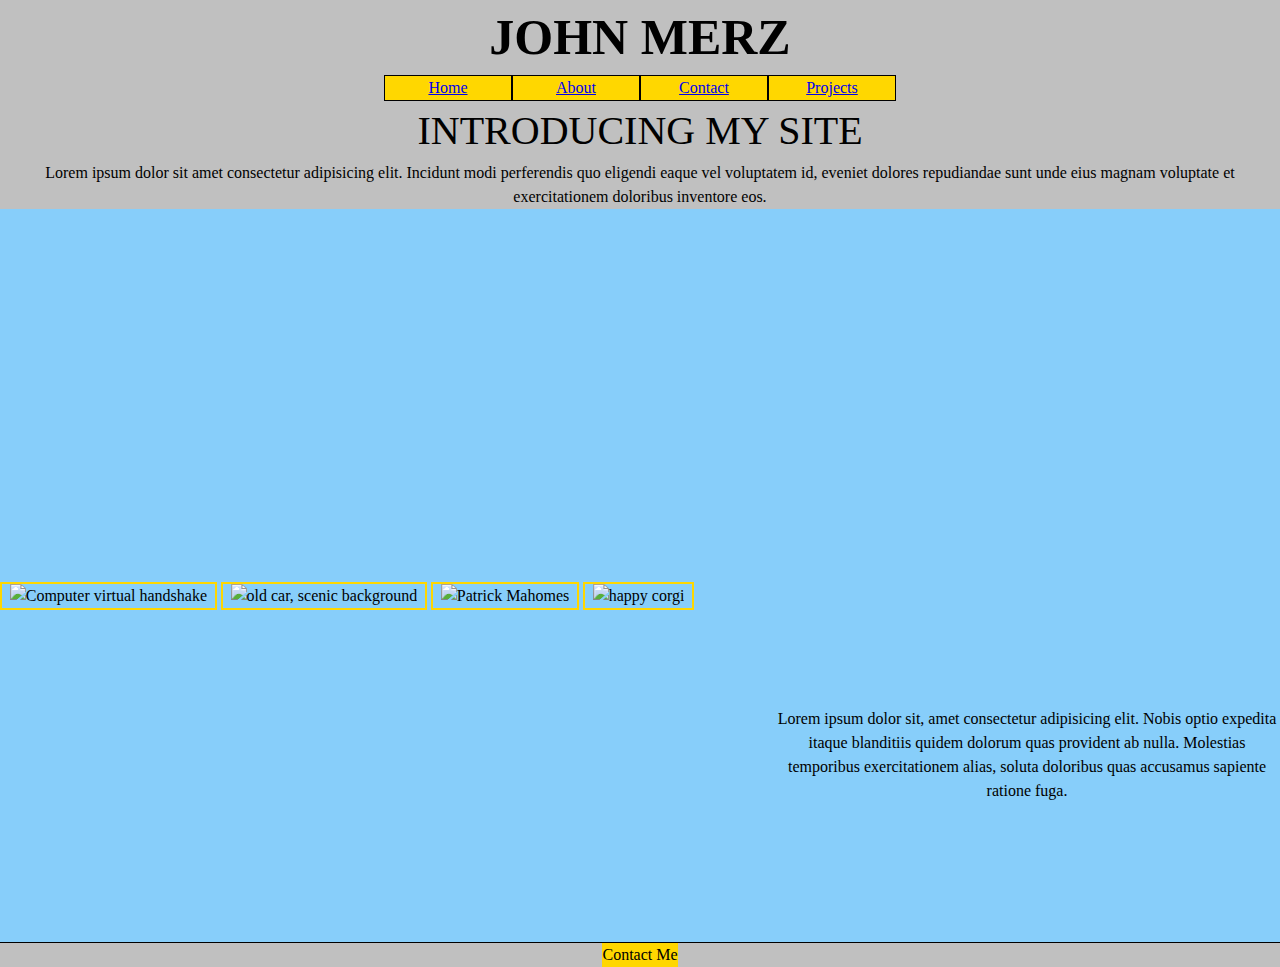
==== index.html @ 3129fda5 "home page done" ====
<!DOCTYPE html>
<html lang="en">
  <head>
    <!-- CSS index sheet link -->
    <link rel="stylesheet" href="/style/index.css" />
    <meta charset="UTF-8" />
    <meta name="viewport" content="width=device-width, initial-scale=1.0" />
    <title>Profile: John Merz</title>
  </head>
  <body>
    <header id="top">
      <h1>John Merz</h1>
      <nav>
        <a href="/index.html">Home</a>
        <a href="/about.html">About</a>
        <a href="/contact.html">Contact</a>
        <a href="/projects.html">Projects</a>
      </nav>
      <h2>Introducing my site</h2>
      <p>
        Lorem ipsum dolor sit amet consectetur adipisicing elit. Incidunt modi
        perferendis quo eligendi eaque vel voluptatem id, eveniet dolores
        repudiandae sunt unde eius magnam voluptate et exercitationem doloribus
        inventore eos.
      </p>
    </header>
    <!-- <-big background image to be inserted via css in below div -->
    <div class="big-img"></div>
    <section class="projects-container">
      <div class="projects-imgs">
        <!-- computer handshake -->
        <img
          src="https://cdn.pixabay.com/photo/2019/06/06/16/02/technology-4256272_960_720.jpg"
          alt="Computer virtual handshake"
        />
        <!-- old car -->
        <img
          src="https://cdn.pixabay.com/photo/2016/02/13/13/11/oldtimer-1197800_960_720.jpg"
          alt="old car, scenic background"
        />
        <!-- Mahomes -->
        <img
          src="https://cdn.pixabay.com/photo/2021/02/18/15/02/football-6027472_960_720.png"
          alt="Patrick Mahomes"
        />
        <!-- dog -->
        <img
          src="https://cdn.pixabay.com/photo/2019/08/19/07/45/dog-4415649_960_720.jpg"
          alt="happy corgi"
        />
      </div>
      <div class="projects-caption">
        <p>
          Lorem ipsum dolor sit, amet consectetur adipisicing elit. Nobis optio
          expedita itaque blanditiis quidem dolorum quas provident ab nulla.
          Molestias temporibus exercitationem alias, soluta doloribus quas
          accusamus sapiente ratione fuga.
        </p>
      </div>
    </section>
    <section class="footer">
      <a href="/contact.html">Contact Me</a>
    </section>
  </body>
</html>
---- style/index.css ----
/* Add CSS styling here */
/* CSS Reset */
/* http://meyerweb.com/eric/tools/css/reset/ 
   v2.0 | 20110126
   License: none (public domain)
*/

html, body, div, span, applet, object, iframe,
h1, h2, h3, h4, h5, h6, p, blockquote, pre,
a, abbr, acronym, address, big, cite, code,
del, dfn, em, img, ins, kbd, q, s, samp,
small, strike, strong, sub, sup, tt, var,
b, u, i, center,
dl, dt, dd, ol, ul, li,
fieldset, form, label, legend,
table, caption, tbody, tfoot, thead, tr, th, td,
article, aside, canvas, details, embed, 
figure, figcaption, footer, header, hgroup, 
menu, nav, output, ruby, section, summary,
time, mark, audio, video {
	margin: 0;
	padding: 0;
	/* border: 0; */
	font-size: 100%;
	font: inherit;
	vertical-align: baseline;
}
/* HTML5 display-role reset for older browsers */
article, aside, details, figcaption, figure, 
footer, header, hgroup, menu, nav, section {
	display: block;
}



*{
    box-sizing: border-box;
    max-width: 100%;
    /* border:1px dotted red; */
}

html{
    font-size:62.5%;
}
body{
    line-height:1.5;
    font-size: 1.6rem;
    background-color: lightskyblue;
}
#top{
    background-color: silver;
} 
h1, h2{
    font-size: 5rem;
    text-align: center;
    font-weight: bold;
    text-transform: uppercase;
}
h2{
    font-size:4rem;
    font-weight: normal;
}
header p{
    text-align:center;

}
nav{
    display: flex;
    justify-content: center;
}
nav a{
    width:10%;
    text-align: center;
    background-color: gold;
    border: 1px solid black;
}

div.big-img{
    background-image: url('https://upload.wikimedia.org/wikipedia/commons/6/62/Starsinthesky.jpg');
    background-size: cover;
    background-repeat: no-repeat;
    background-position:top;
    height:40vh;
}
.projects-container{
    display: flex;
    flex-wrap: no-wrap;
    padding-top: 1%;
    height: 40vh;
    
}
.projects-imgs{
    /* border:2px solid gold; */
    width:180%;
    /* background-color: black; */
}

.projects-imgs img{
    width:24%;
    height:100%;
    padding: 0 1%;
    border:2px solid gold;
}
.projects-caption{
    margin:auto 0;
}
.projects-caption p{
    font-size: 1.6rem;
    text-align: center;
}

.footer{
    background-color: silver;
    display: flex;
    justify-content: center;
    border-top: 1px solid black;
    margin-top:1%;
}
.footer a{
    text-decoration: none;
    color:black;
    background-color: gold;;
}
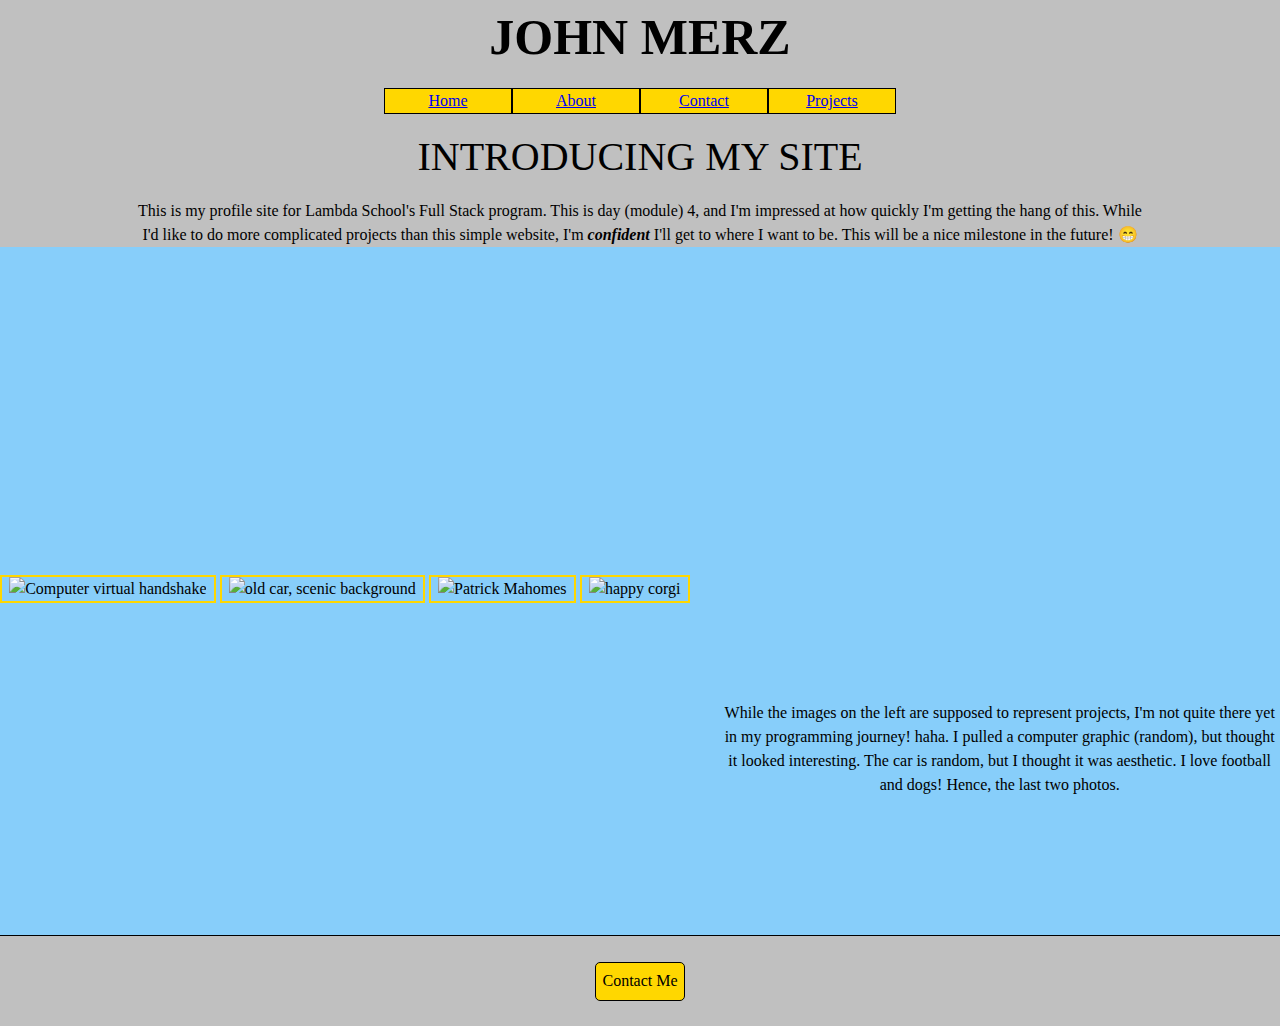
==== commit 10d452f3: "replaced lorem ipsums with real text, some minor formatting on home page" ====
--- a/index.html
+++ b/index.html
@@ -18,10 +18,7 @@
       </nav>
       <h2>Introducing my site</h2>
       <p>
-        Lorem ipsum dolor sit amet consectetur adipisicing elit. Incidunt modi
-        perferendis quo eligendi eaque vel voluptatem id, eveniet dolores
-        repudiandae sunt unde eius magnam voluptate et exercitationem doloribus
-        inventore eos.
+        This is my profile site for Lambda School's Full Stack program. This is day (module) 4, and I'm impressed at how quickly I'm getting the hang of this.  While I'd like to do more complicated projects than this simple website, I'm <span class="bold">confident</span> I'll get to where I want to be.  This will be a nice milestone in the future! <span>😁</span>
       </p>
     </header>
     <!-- <-big background image to be inserted via css in below div -->
@@ -51,10 +48,7 @@
       </div>
       <div class="projects-caption">
         <p>
-          Lorem ipsum dolor sit, amet consectetur adipisicing elit. Nobis optio
-          expedita itaque blanditiis quidem dolorum quas provident ab nulla.
-          Molestias temporibus exercitationem alias, soluta doloribus quas
-          accusamus sapiente ratione fuga.
+          While the images on the left are supposed to represent projects, I'm not quite there yet in my programming journey! haha. I pulled a computer graphic (random), but thought it looked interesting. The car is random, but I thought it was aesthetic. I love football and dogs! Hence, the last two photos.
         </p>
       </div>
     </section>
--- a/style/index.css
+++ b/style/index.css
@@ -55,18 +55,24 @@
     text-align: center;
     font-weight: bold;
     text-transform: uppercase;
+    /* margin:1%; */
 }
 h2{
     font-size:4rem;
     font-weight: normal;
+    margin:1%
 }
 header p{
     text-align:center;
-
+    margin:0 10%;
 }
 nav{
     display: flex;
     justify-content: center;
+    margin-top:2%
+}
+#top nav{
+    margin-top:1%;
 }
 nav a{
     width:10%;
@@ -80,7 +86,7 @@
     background-size: cover;
     background-repeat: no-repeat;
     background-position:top;
-    height:40vh;
+    height:35vh;
 }
 .projects-container{
     display: flex;
@@ -91,7 +97,7 @@
 }
 .projects-imgs{
     /* border:2px solid gold; */
-    width:180%;
+    width:190%;
     /* background-color: black; */
 }
 
@@ -119,5 +125,14 @@
 .footer a{
     text-decoration: none;
     color:black;
-    background-color: gold;;
+    background-color: gold;
+    margin:2%;
+    padding:0.5%;
+    border:1px solid black;
+    border-radius: 5px;
+}
+.bold{
+    font-weight: bold;
+    font-style: italic;
+
 }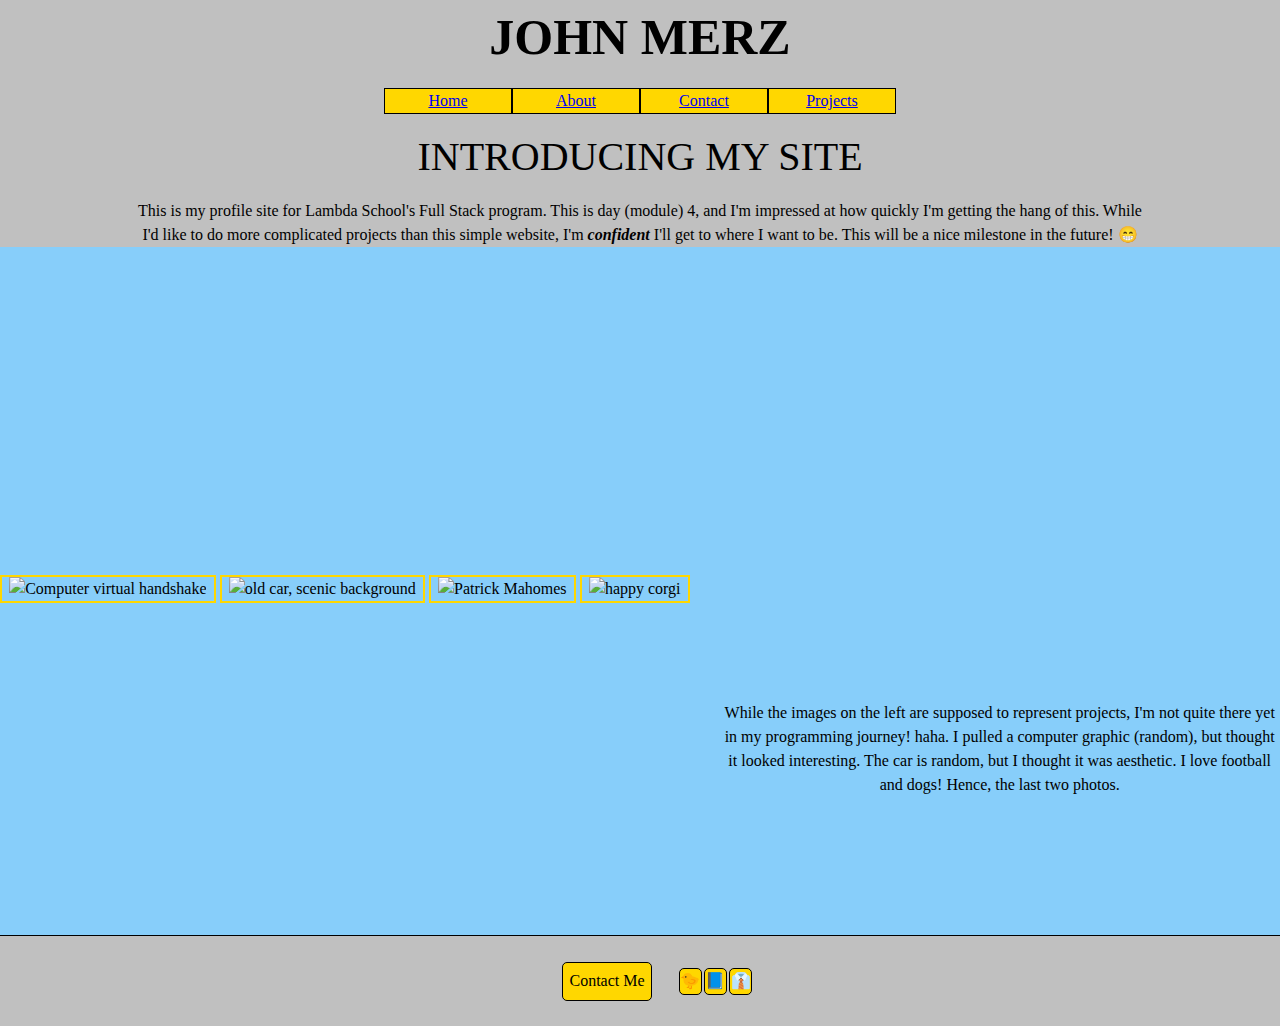
==== commit 77a26df6: "added social links. forgot before (oops)." ====
--- a/index.html
+++ b/index.html
@@ -18,7 +18,11 @@
       </nav>
       <h2>Introducing my site</h2>
       <p>
-        This is my profile site for Lambda School's Full Stack program. This is day (module) 4, and I'm impressed at how quickly I'm getting the hang of this.  While I'd like to do more complicated projects than this simple website, I'm <span class="bold">confident</span> I'll get to where I want to be.  This will be a nice milestone in the future! <span>😁</span>
+        This is my profile site for Lambda School's Full Stack program. This is
+        day (module) 4, and I'm impressed at how quickly I'm getting the hang of
+        this. While I'd like to do more complicated projects than this simple
+        website, I'm <span class="bold">confident</span> I'll get to where I
+        want to be. This will be a nice milestone in the future! <span>😁</span>
       </p>
     </header>
     <!-- <-big background image to be inserted via css in below div -->
@@ -48,12 +52,21 @@
       </div>
       <div class="projects-caption">
         <p>
-          While the images on the left are supposed to represent projects, I'm not quite there yet in my programming journey! haha. I pulled a computer graphic (random), but thought it looked interesting. The car is random, but I thought it was aesthetic. I love football and dogs! Hence, the last two photos.
+          While the images on the left are supposed to represent projects, I'm
+          not quite there yet in my programming journey! haha. I pulled a
+          computer graphic (random), but thought it looked interesting. The car
+          is random, but I thought it was aesthetic. I love football and dogs!
+          Hence, the last two photos.
         </p>
       </div>
     </section>
     <section class="footer">
       <a href="/contact.html">Contact Me</a>
+      <div class="social-links">
+      <a href="https://twitter.com/home" class="twitter">&#128036</a>
+      <a href="https://www.facebook.com/">&#128216</a>
+      <a href="https://www.linkedin.com/in/john-merz/">&#128084</a>
+        </div>
     </section>
   </body>
 </html>
--- a/style/index.css
+++ b/style/index.css
@@ -121,6 +121,7 @@
     justify-content: center;
     border-top: 1px solid black;
     margin-top:1%;
+    align-items: center;
 }
 .footer a{
     text-decoration: none;
@@ -131,8 +132,40 @@
     border:1px solid black;
     border-radius: 5px;
 }
+.social-links{
+    display: flex;
+}
 .bold{
     font-weight: bold;
     font-style: italic;
 
+}
+.about-me p{
+    font-size:1.6rem;
+}
+.about-me{
+    display: flex;
+    justify-content: center;
+    margin-top:5%;
+}
+.contact-info{
+    display: flex;
+    justify-content: center;
+    margin-top: 2%;
+}
+.construction{
+    display: flex;
+    flex-direction: column;
+    justify-content: center;
+    align-items: center;
+}
+.construction img{
+    width:400px;
+    height: auto;
+    border:2px solid red;
+
+}
+.construction p{
+    text-align: center;
+    margin-top: 2%;
 }